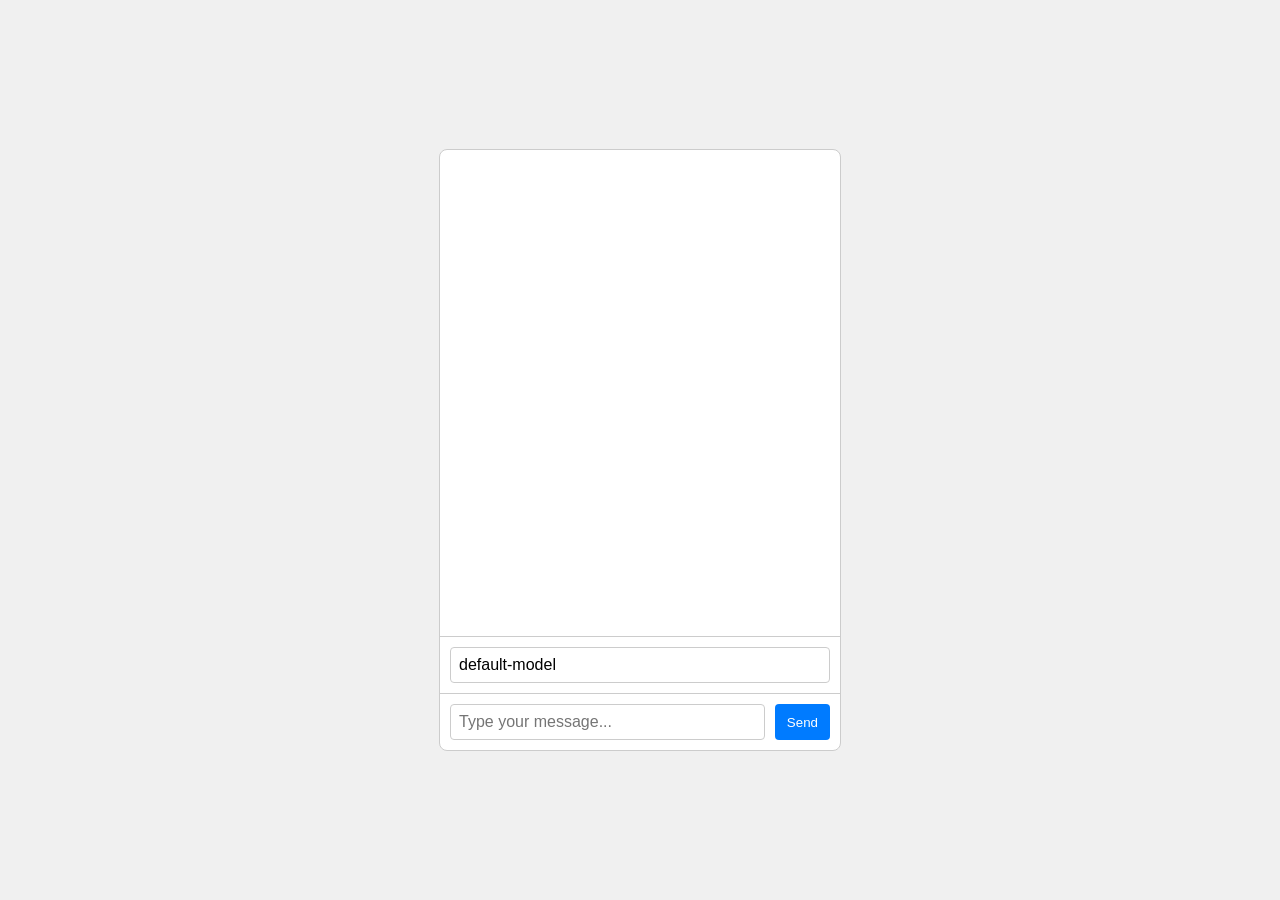
==== fastflowlm-gui/index.html @ f14ecf60 "feat: add web-based GUI for FastflowLM server This commit introduces a simple web-based graphical us" ====
<!DOCTYPE html>
<html lang="en">
<head>
    <meta charset="UTF-8">
    <meta name="viewport" content="width=device-width, initial-scale=1.0">
    <title>FastflowLM GUI</title>
    <link rel="stylesheet" href="style.css">
</head>
<body>
    <div id="chat-container">
        <div id="chat-window"></div>
        <div id="model-container">
            <input type="text" id="model-input" placeholder="Enter model name (e.g., llama3.2:1b)" value="default-model">
        </div>
        <form id="chat-form">
            <input type="text" id="chat-input" placeholder="Type your message...">
            <button type="submit">Send</button>
        </form>
    </div>
    <script src="script.js"></script>
</body>
</html>
---- fastflowlm-gui/style.css ----
body {
    font-family: sans-serif;
    display: flex;
    justify-content: center;
    align-items: center;
    height: 100vh;
    margin: 0;
    background-color: #f0f0f0;
}

#chat-container {
    width: 400px;
    height: 600px;
    border: 1px solid #ccc;
    border-radius: 8px;
    display: flex;
    flex-direction: column;
    overflow: hidden;
    background-color: #fff;
}

#chat-window {
    flex-grow: 1;
    padding: 10px;
    overflow-y: auto;
    display: flex;
    flex-direction: column;
}

.message {
    margin: 5px;
    padding: 10px;
    border-radius: 8px;
    max-width: 80%;
}

.user-message {
    background-color: #007bff;
    color: white;
    align-self: flex-end;
}

.assistant-message {
    background-color: #e9e9eb;
    color: black;
    align-self: flex-start;
}

#chat-form {
    display: flex;
    padding: 10px;
    border-top: 1px solid #ccc;
}

#chat-input {
    flex-grow: 1;
    border: 1px solid #ccc;
    border-radius: 4px;
    padding: 8px;
    font-size: 1em;
}

#chat-form button {
    border: none;
    background-color: #007bff;
    color: white;
    padding: 8px 12px;
    border-radius: 4px;
    margin-left: 10px;
    cursor: pointer;
}

#model-container {
    padding: 10px;
    border-top: 1px solid #ccc;
}

#model-input {
    width: 100%;
    padding: 8px;
    border: 1px solid #ccc;
    border-radius: 4px;
    font-size: 1em;
    box-sizing: border-box;
}
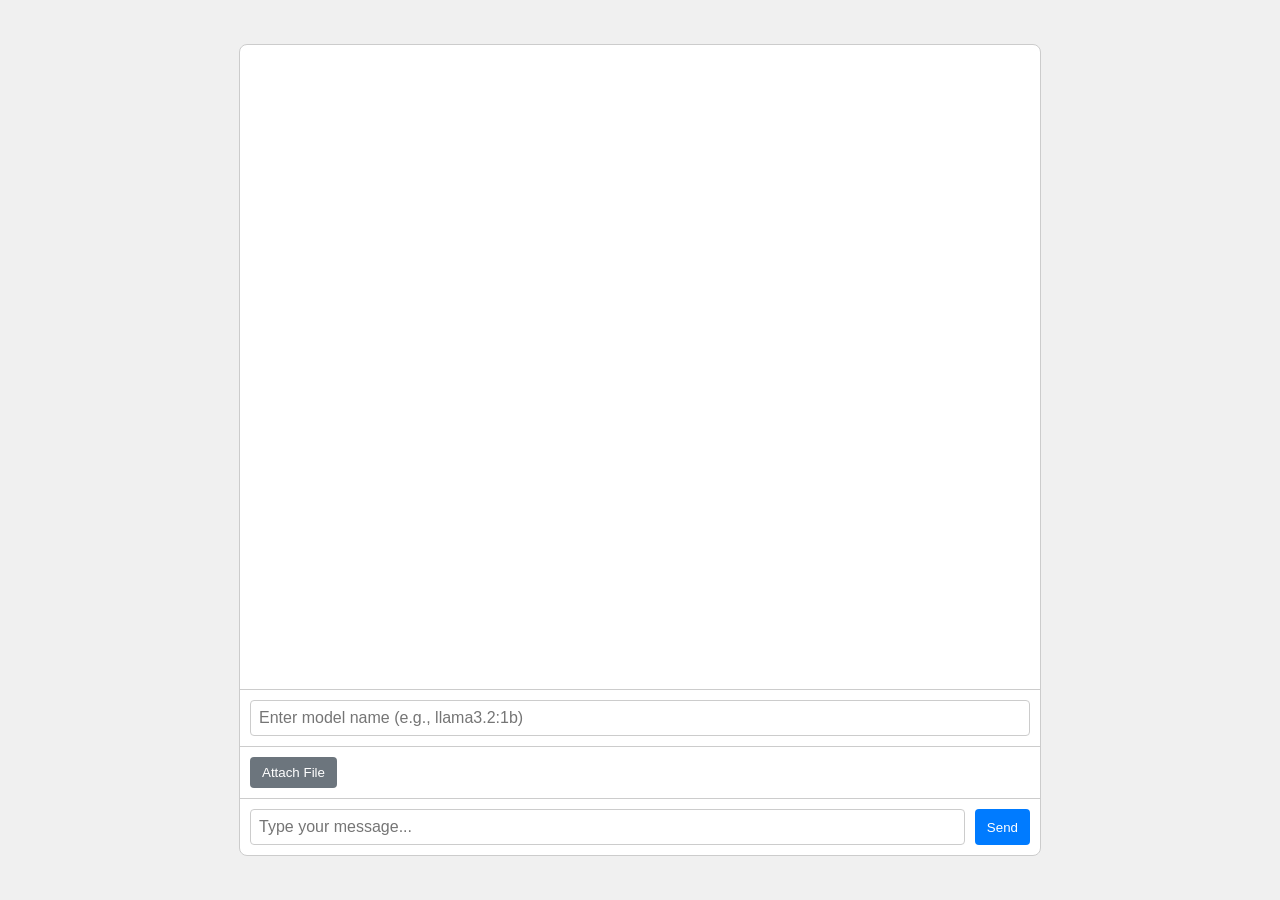
==== commit 4ca4c144: "feat: add desktop-sized GUI with file attachment This commit enhances the web-based GUI for the Fast" ====
--- a/fastflowlm-gui/index.html
+++ b/fastflowlm-gui/index.html
@@ -10,7 +10,12 @@
     <div id="chat-container">
         <div id="chat-window"></div>
         <div id="model-container">
-            <input type="text" id="model-input" placeholder="Enter model name (e.g., llama3.2:1b)" value="default-model">
+            <input type="text" id="model-input" placeholder="Enter model name (e.g., llama3.2:1b)">
+        </div>
+        <div id="attachment-container">
+            <input type="file" id="file-input" style="display: none;" accept="image/*,text/plain">
+            <button type="button" id="attach-button">Attach File</button>
+            <span id="file-name"></span>
         </div>
         <form id="chat-form">
             <input type="text" id="chat-input" placeholder="Type your message...">
@@ -19,4 +24,4 @@
     </div>
     <script src="script.js"></script>
 </body>
-</html>+</html>
--- a/fastflowlm-gui/style.css
+++ b/fastflowlm-gui/style.css
@@ -9,8 +9,8 @@
 }
 
 #chat-container {
-    width: 400px;
-    height: 600px;
+    width: 800px;
+    height: 90vh;
     border: 1px solid #ccc;
     border-radius: 8px;
     display: flex;
@@ -82,4 +82,26 @@
     border-radius: 4px;
     font-size: 1em;
     box-sizing: border-box;
-}+}
+
+#attachment-container {
+    padding: 10px;
+    border-top: 1px solid #ccc;
+    display: flex;
+    align-items: center;
+}
+
+#attach-button {
+    border: none;
+    background-color: #6c757d;
+    color: white;
+    padding: 8px 12px;
+    border-radius: 4px;
+    cursor: pointer;
+    margin-right: 10px;
+}
+
+#file-name {
+    font-size: 0.9em;
+    color: #666;
+}
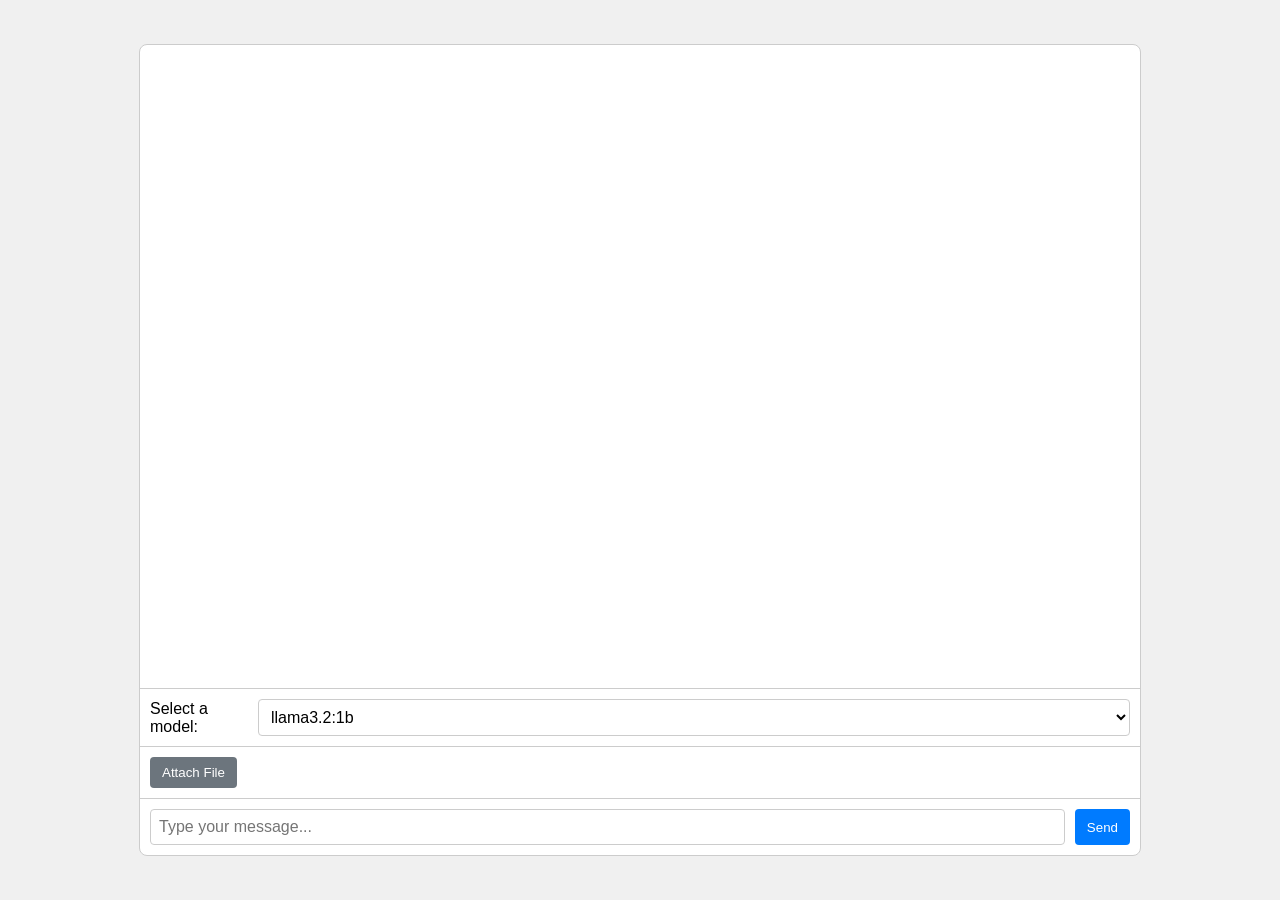
==== commit e549ae21: "feat: add widescreen layout and hardcoded model dropdown This commit introduces several improvements" ====
--- a/fastflowlm-gui/index.html
+++ b/fastflowlm-gui/index.html
@@ -10,7 +10,8 @@
     <div id="chat-container">
         <div id="chat-window"></div>
         <div id="model-container">
-            <input type="text" id="model-input" placeholder="Enter model name (e.g., llama3.2:1b)">
+            <label for="model-select">Select a model:</label>
+            <select id="model-select"></select>
         </div>
         <div id="attachment-container">
             <input type="file" id="file-input" style="display: none;" accept="image/*,text/plain">
--- a/fastflowlm-gui/style.css
+++ b/fastflowlm-gui/style.css
@@ -9,7 +9,7 @@
 }
 
 #chat-container {
-    width: 800px;
+    width: 1000px;
     height: 90vh;
     border: 1px solid #ccc;
     border-radius: 8px;
@@ -32,6 +32,7 @@
     padding: 10px;
     border-radius: 8px;
     max-width: 80%;
+    white-space: pre-wrap;
 }
 
 .user-message {
@@ -71,17 +72,24 @@
 }
 
 #model-container {
+    display: flex;
+    align-items: center;
     padding: 10px;
     border-top: 1px solid #ccc;
 }
 
-#model-input {
+#model-container label {
+    margin-right: 10px;
+}
+
+#model-select {
     width: 100%;
     padding: 8px;
     border: 1px solid #ccc;
     border-radius: 4px;
     font-size: 1em;
     box-sizing: border-box;
+    background-color: white;
 }
 
 #attachment-container {
